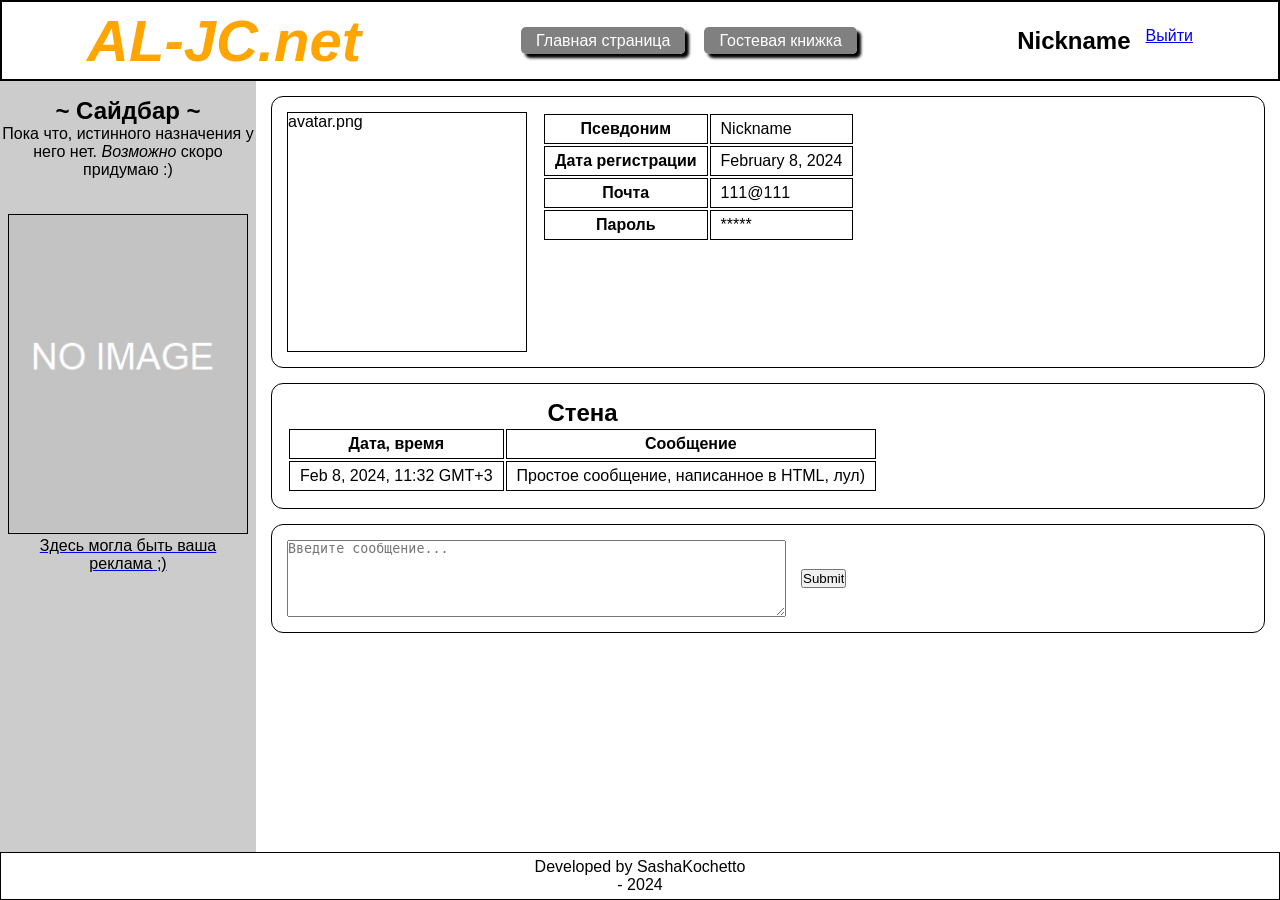
==== im/index.html @ e284c193 "first version of the site" ====
<!DOCTYPE html>
<html lang="ru">
<head>
    <meta charset="UTF-8">
    <meta name="viewport" content="width=device-width, initial-scale=1.0">
    <title>AL-JC.net | Personal Account</title>
    <link rel="stylesheet" href="./css/style.css">
</head>
<body class="fl col">

    <header class="fl a-center">
        <p class="htitle">
            <i><b>AL-JC.net</b></i>
        </p>
            <nav>
                <a href=".." class="m-r-15">Главная страница</a>
                <a href="#">Гостевая книжка</a>
            </nav>
            <div class="account-panel fl">
                <h2>Nickname</h2>
                <a href="#">Выйти</a>
            </div>
    </header>

    <main class="fl a-center">
        <div class="fl col a-center sidebar">
            <div class="fl col a-center">
                <h2>~ Сайдбар ~</h2>
                <center>
                    <p>Пока что, истинного назначения у него нет. <i>Возможно</i> скоро придумаю :) </p>
                </center>
            </div>
            <a class="ad fl wrap a-center" href="#">
                <img src="../img/no-image.jpg" alt="Нет изображения!">
                <center><p>Здесь могла быть ваша реклама ;)</p></center>
            </a>
        </div>
        <div class="main fl col a-center">

            <div class="account fl b-r">
                <div class="avatar">
                    <p>avatar.png</p>
                </div>
                <div class="info">
                    <table>
                        <tbody>
                          <tr>
                            <th scope="row">Псевдоним</th>
                            <td>Nickname</td>
                          </tr>
                          <tr>
                            <th scope="row">Дата регистрации</th>
                            <td>February 8, 2024</td>
                          </tr>
                          <tr>
                            <th scope="row">Почта</th>
                            <td>111@111</td>
                          </tr>
                          <tr>
                            <th scope="row">Пароль</th>
                            <td>*****</td>
                          </tr>
                        </tbody>
                      </table>
                </div>
            </div>
            <div class="account fl b-r">
                <table>
                    <caption>
                        <h2>Стена</h2>
                    </caption>
                    <thead>
                      <tr>
                        <th scope="col">Дата, время</th>
                        <th scope="col">Сообщение</th>
                      </tr>
                    </thead>
                    <tbody>
                      <tr>
                        <td scope="row">Feb 8, 2024, 11:32 GMT+3</th>
                        <td>Простое сообщение, написанное в HTML, лул)</td>
                      </tr>
                    </tbody>
                  </table>
                  
            </div>
            <div class="account fl b-r">
              <form class="message fl a-center" action="#" method="GET">
                <textarea name="message" id="message_wall" cols="60" rows="5" placeholder="Введите сообщение..."></textarea>
                <input type="submit">
              </form>
                
          </div>

        </div>
    </main>

    <footer class="fl col a-center">
        <p>Developed by SashaKochetto</p>
        <p>- 2024</p>
    </footer>

</body>
</html>
---- im/css/style.css ----
*{
    margin: 0;
    padding: 0;
    box-sizing: border-box;
}

h1, h2, h3, p, a, th, td{ font-family: arial; }

html, body{
    height: 100%;
}

.fl{ display: flex; }
.col{ flex-direction: column; }
.row-reverse{ flex-direction: row-reverse }
.wrap{ flex-wrap: wrap; }
.a-center{ align-items: center; }
.m-r-15{ margin-right: 15px; }

body{
    max-width: 1920px;
    margin: auto;
}

header{
    justify-content: space-around;
    border: 2px solid black;
    padding: 5px;
    width: 100%;
}

.htitle{
    font-size: 58px;
    color: orange;
}

.account-panel h2{
    margin-right: 15px;
}

nav a{
    padding: 5px 15px 5px 15px;
    background: gray;
    border-radius: 5px;
    text-decoration: none;
    color: white;
    box-shadow: 4px 4px 3px black;
    transition: 0.4s;
}

nav a:hover{
    box-shadow: 6px 6px 3px black;
}

main{
    flex-grow: 1;
}

.sidebar, .main {
    /* border: 1px solid black; */
    height: 100%;
}

.sidebar{
    width: 20%;
    background: #ccc;
}

.sidebar div:first-child{
    margin-top: 16px;
}

.sidebar .ad{
    height: 100%;
    max-width: 240px;
    max-height: 320px;
    border: 1px solid black;
    margin-top: 35px;
}

.sidebar .ad img{
    width: 100%;
}

.sidebar .ad p{
    margin-top: 5px;
    color: black;
}

.main {
    width: 80%;
    padding: 15px;
}

.account{
    border: 1px solid black;
    width: 100%;
    padding: 15px;
    margin-bottom: 15px;
}

.b-r{ border-radius: 12px; }

.account .avatar{
    border: 1px solid black;
    width: 240px;
    height: 240px;
}

.account .info table{
    margin-left: 15px;
}

.message input[type='submit']{
    margin-left: 15px;
}

th, td{
    border: 1px solid black;
    padding: 5px 10px 5px 10px;
}

footer{
    padding: 5px;
    border: 1px solid black;
}
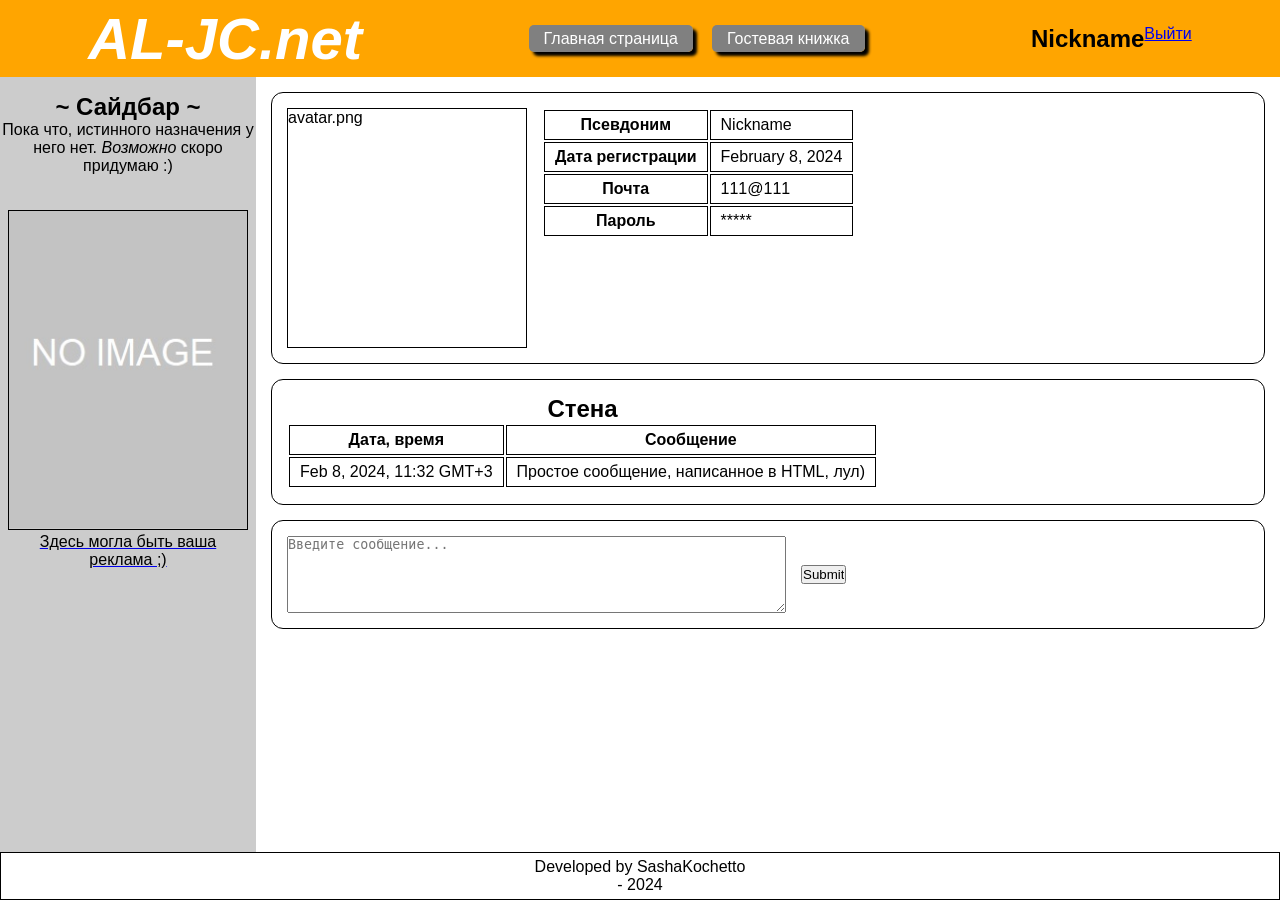
==== commit 62d0e4b8: "adding a guest book + added a new page "guestbook" + added inactive buttons in the header" ====
--- a/im/index.html
+++ b/im/index.html
@@ -14,7 +14,7 @@
         </p>
             <nav>
                 <a href=".." class="m-r-15">Главная страница</a>
-                <a href="#">Гостевая книжка</a>
+                <a href="../guestbook">Гостевая книжка</a>
             </nav>
             <div class="account-panel fl">
                 <h2>Nickname</h2>
--- a/im/css/style.css
+++ b/im/css/style.css
@@ -22,20 +22,17 @@
     margin: auto;
 }
 
+
 header{
     justify-content: space-around;
-    border: 2px solid black;
     padding: 5px;
     width: 100%;
+    background: orange;
 }
 
-.htitle{
+header p{
     font-size: 58px;
-    color: orange;
-}
-
-.account-panel h2{
-    margin-right: 15px;
+    color: white;
 }
 
 nav a{
@@ -49,7 +46,9 @@
 }
 
 nav a:hover{
-    box-shadow: 6px 6px 3px black;
+    box-shadow: 8px 8px 3px black;
+    background: white;
+    color: black;
 }
 
 main{
